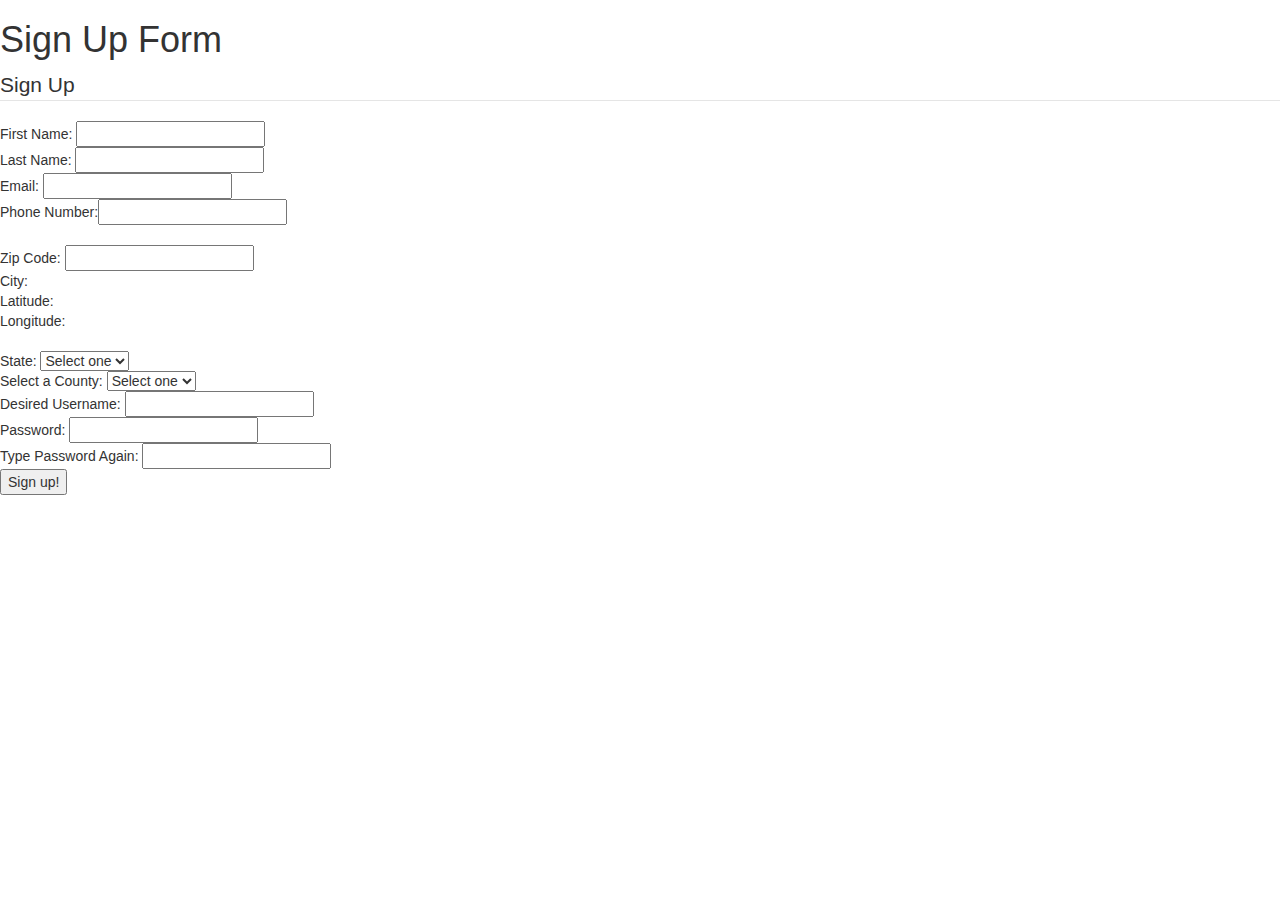
==== labs/lab9/index.html @ c0f73f87 "started lab9" ====
<!DOCTYPE html>
<html>

<head>
    <title>AJAX: Sign Up Page</title>
    <script type="text/javascript" src="https://code.jquery.com/jquery-3.1.0.js"></script>
    <link rel="stylesheet" href="https://maxcdn.bootstrapcdn.com/bootstrap/3.3.7/css/bootstrap.min.css" integrity="sha384-BVYiiSIFeK1dGmJRAkycuHAHRg32OmUcww7on3RYdg4Va+PmSTsz/K68vbdEjh4u" crossorigin="anonymous">
    <script src="https://maxcdn.bootstrapcdn.com/bootstrap/3.3.7/js/bootstrap.min.js" integrity="sha384-Tc5IQib027qvyjSMfHjOMaLkfuWVxZxUPnCJA7l2mCWNIpG9mGCD8wGNIcPD7Txa" crossorigin="anonymous"></script>
</head>

<body>

    <h1> Sign Up Form </h1>

    <form onsubmit= "return false">
        <fieldset>
            <legend>Sign Up</legend>
            First Name: <input type="text" /><br />
            Last Name: <input type="text" /><br /> 
            Email: <input type="text" /><br /> 
            Phone Number:<input type="text" /><br /><br /> 
            Zip Code: <input type="text" id="zip"/> <span id="zipFeedback"></span><br /> 
            City: <span id="city"></span>
            <br/> Latitude: <span id="latitude"></span>
            <br /> Longitude: <span id="longitude"></span>
            <br /><br />
            State: <select id="state">
                <option>Select one</option>
                <option value="ak">Alaska</option>
                <option value="ca">California</option>
                <option value="hi">Hawaii</option>
                <option value="ny">New York</option>
            </select><br /> 
            Select a County: 
            <select id="county">
                <option>Select one</option>        
            </select><br /> 
            Desired Username: <input type="text" id="username" /> <img src="" id="availabilityImage"></img><br /> 
            Password: <input id="password" type="password"><br /> 
            Type Password Again: <input id="repassword" type="password">  <img src="" id="passwordMatchImage"><span id="passwordFeedback"></span><br />
            <input type="submit" value="Sign up!" />
        </fieldset>
    </form>

</body>
<script>
    $("#state").change(function() {updateState()});
    $("#zip").change(function () {getCity()});
    $("#username").change(function() { checkUsername()});
    $("#repassword").change(function() { checkPassword() })
    function checkUsername() {
        ajaxCall("http://cst352-tidemann.c9users.io/anorli/labs/lab9/checkUsernameAPI.php?",{ "username": $("#username").val()},function(data) {
            $("#availabilityImage").attr("src",(data.length == 0?"check":"xmark")+ ".png");
        });
    }
    function updateState() {
        ajaxCall("http://itcdland.csumb.edu/~milara/ajax/countyList.php",{ "state": $("#state").val()},function(data) {
            $("#county").html("<option>Select one</option>");
            for(var i = 0; i < data.length; i++) {
                $("#county").append("<option>" + data[i].county + "</option>")
            }
        });
    }
    function getCity() {
        var data = ajaxCall("http://itcdland.csumb.edu/~milara/ajax/cityInfoByZip.php",{ "zip": $("#zip").val()}, function(data) {
            if(data) {
                $("#city").html(data.city);
                $("#latitude").html(data.latitude);
                $("#longitude").html(data.longitude);
                $("#zipFeedback").html("");
            } else {
                $("#city").html("");
                $("#latitude").html("");
                $("#longitude").html("");
                $("#zipFeedback").html("Zip not found");
            }
        });

    }
    function checkPassword() {
        if($("#repassword").val() == $("#password").val()) {
            $("#passwordMatchImage").attr("src","check.png");
            $("#passwordFeedback").html("Passwords match");
        } else {
            $("#passwordFeedback").html("Passwords does not match");
            $("#passwordMatchImage").attr("src","xmark.png");
        }
    }
    
    function ajaxCall(link,data , callback) {
        $.ajax({
            type: "GET",
            url: link,
            dataType: "json",
            data: data,
            success: function(data,status) {callback(data)},
            complete: function(data,status) {console.log(status)}
        });
    }
</script>
</html>
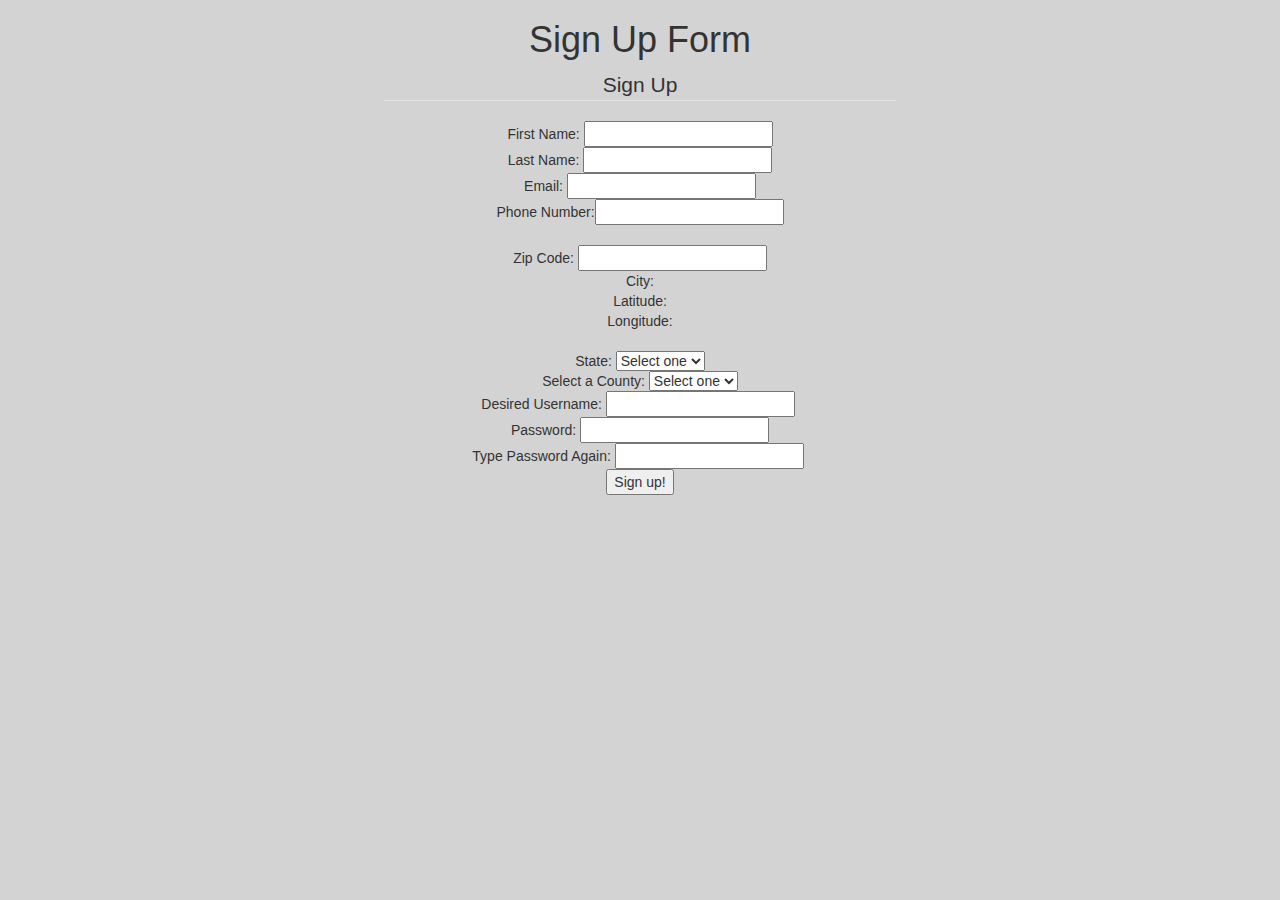
==== commit 92186cdb: "finished lab 9" ====
--- a/labs/lab9/index.html
+++ b/labs/lab9/index.html
@@ -1,17 +1,15 @@
 <!DOCTYPE html>
 <html>
-
 <head>
     <title>AJAX: Sign Up Page</title>
     <script type="text/javascript" src="https://code.jquery.com/jquery-3.1.0.js"></script>
     <link rel="stylesheet" href="https://maxcdn.bootstrapcdn.com/bootstrap/3.3.7/css/bootstrap.min.css" integrity="sha384-BVYiiSIFeK1dGmJRAkycuHAHRg32OmUcww7on3RYdg4Va+PmSTsz/K68vbdEjh4u" crossorigin="anonymous">
     <script src="https://maxcdn.bootstrapcdn.com/bootstrap/3.3.7/js/bootstrap.min.js" integrity="sha384-Tc5IQib027qvyjSMfHjOMaLkfuWVxZxUPnCJA7l2mCWNIpG9mGCD8wGNIcPD7Txa" crossorigin="anonymous"></script>
+    <link rel="stylesheet" href="styles.css" type="text/css" />
 </head>
 
 <body>
-
     <h1> Sign Up Form </h1>
-
     <form onsubmit= "return false">
         <fieldset>
             <legend>Sign Up</legend>
@@ -41,61 +39,6 @@
             <input type="submit" value="Sign up!" />
         </fieldset>
     </form>
-
 </body>
-<script>
-    $("#state").change(function() {updateState()});
-    $("#zip").change(function () {getCity()});
-    $("#username").change(function() { checkUsername()});
-    $("#repassword").change(function() { checkPassword() })
-    function checkUsername() {
-        ajaxCall("http://cst352-tidemann.c9users.io/anorli/labs/lab9/checkUsernameAPI.php?",{ "username": $("#username").val()},function(data) {
-            $("#availabilityImage").attr("src",(data.length == 0?"check":"xmark")+ ".png");
-        });
-    }
-    function updateState() {
-        ajaxCall("http://itcdland.csumb.edu/~milara/ajax/countyList.php",{ "state": $("#state").val()},function(data) {
-            $("#county").html("<option>Select one</option>");
-            for(var i = 0; i < data.length; i++) {
-                $("#county").append("<option>" + data[i].county + "</option>")
-            }
-        });
-    }
-    function getCity() {
-        var data = ajaxCall("http://itcdland.csumb.edu/~milara/ajax/cityInfoByZip.php",{ "zip": $("#zip").val()}, function(data) {
-            if(data) {
-                $("#city").html(data.city);
-                $("#latitude").html(data.latitude);
-                $("#longitude").html(data.longitude);
-                $("#zipFeedback").html("");
-            } else {
-                $("#city").html("");
-                $("#latitude").html("");
-                $("#longitude").html("");
-                $("#zipFeedback").html("Zip not found");
-            }
-        });
-
-    }
-    function checkPassword() {
-        if($("#repassword").val() == $("#password").val()) {
-            $("#passwordMatchImage").attr("src","check.png");
-            $("#passwordFeedback").html("Passwords match");
-        } else {
-            $("#passwordFeedback").html("Passwords does not match");
-            $("#passwordMatchImage").attr("src","xmark.png");
-        }
-    }
-    
-    function ajaxCall(link,data , callback) {
-        $.ajax({
-            type: "GET",
-            url: link,
-            dataType: "json",
-            data: data,
-            success: function(data,status) {callback(data)},
-            complete: function(data,status) {console.log(status)}
-        });
-    }
-</script>
-</html>
+<script src="code.js"></script>
+</html>--- a/labs/lab9/styles.css
+++ b/labs/lab9/styles.css
@@ -0,0 +1,6 @@
+body {
+    width: 40%;
+    margin:auto;
+    background-color: LightGrey;
+    text-align: center;
+}